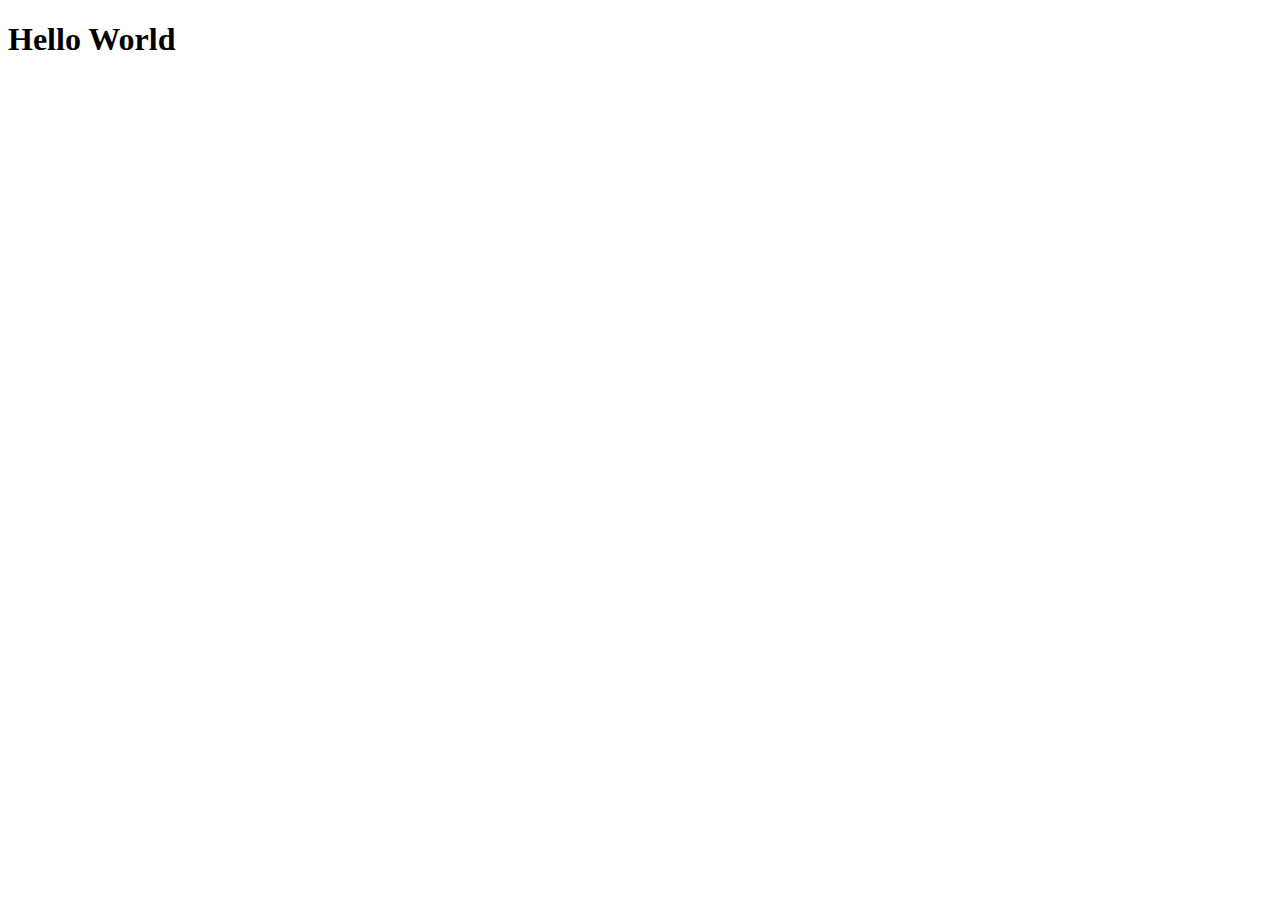
==== index.html @ af73368a "Initialised index.html" ====
<!DOCTYPE html>
<html lang="en">
<head>
    <meta charset="UTF-8">
    <meta http-equiv="X-UA-Compatible" content="IE=edge">
    <meta name="viewport" content="width=device-width, initial-scale=1.0">
    <title>Document</title>
</head>
<body>
    <h1>Hello World</h1>
</body>
</html>
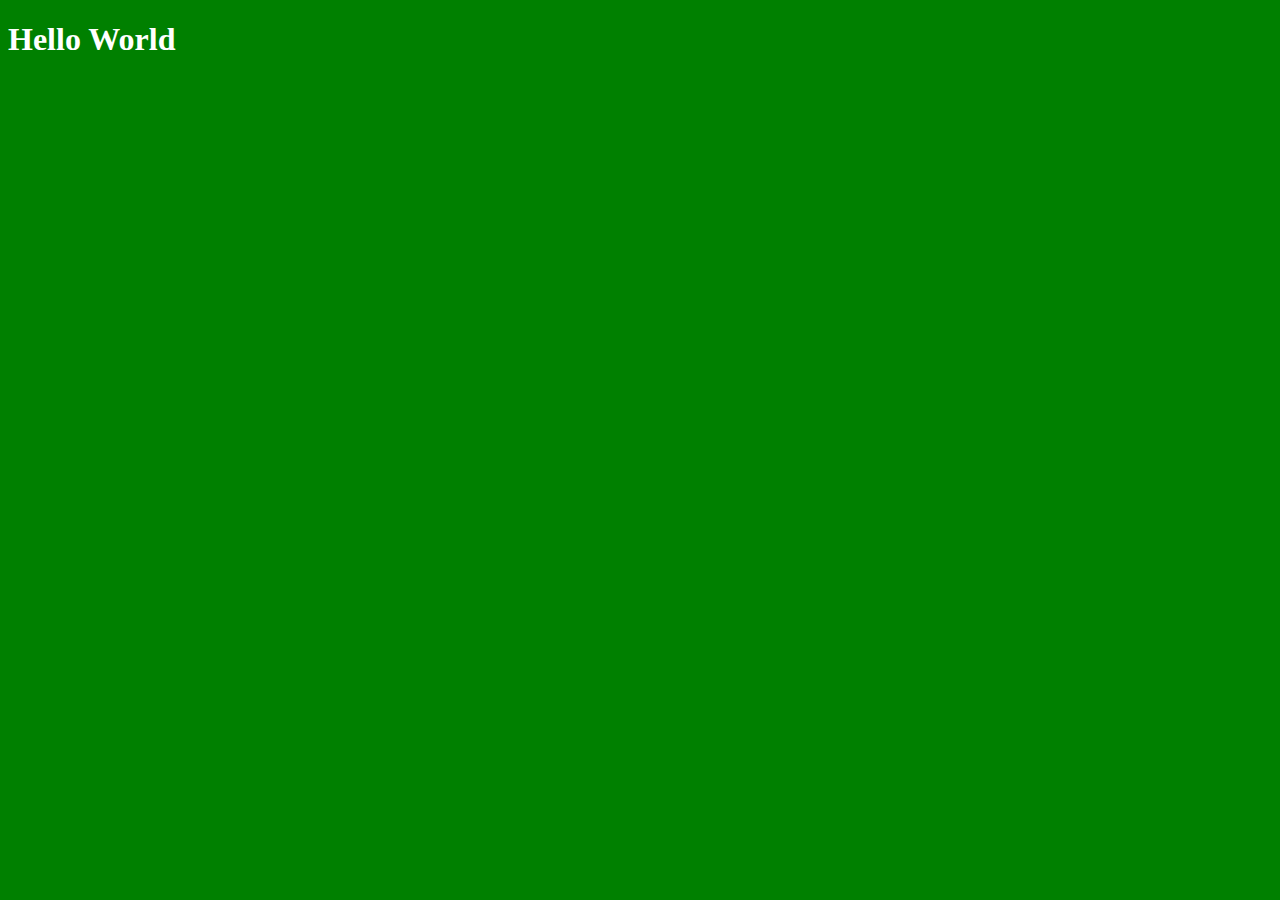
==== commit f8851fa5: "Update index to include stylesheet" ====
--- a/index.html
+++ b/index.html
@@ -4,7 +4,8 @@
     <meta charset="UTF-8">
     <meta http-equiv="X-UA-Compatible" content="IE=edge">
     <meta name="viewport" content="width=device-width, initial-scale=1.0">
-    <title>Document</title>
+    <title>Welcome</title>
+    <link rel="stylesheet" href="style.css">
 </head>
 <body>
     <h1>Hello World</h1>
--- a/style.css
+++ b/style.css
@@ -0,0 +1,7 @@
+body {
+    background-color: green;    
+}
+
+h1 {
+    color: white;
+}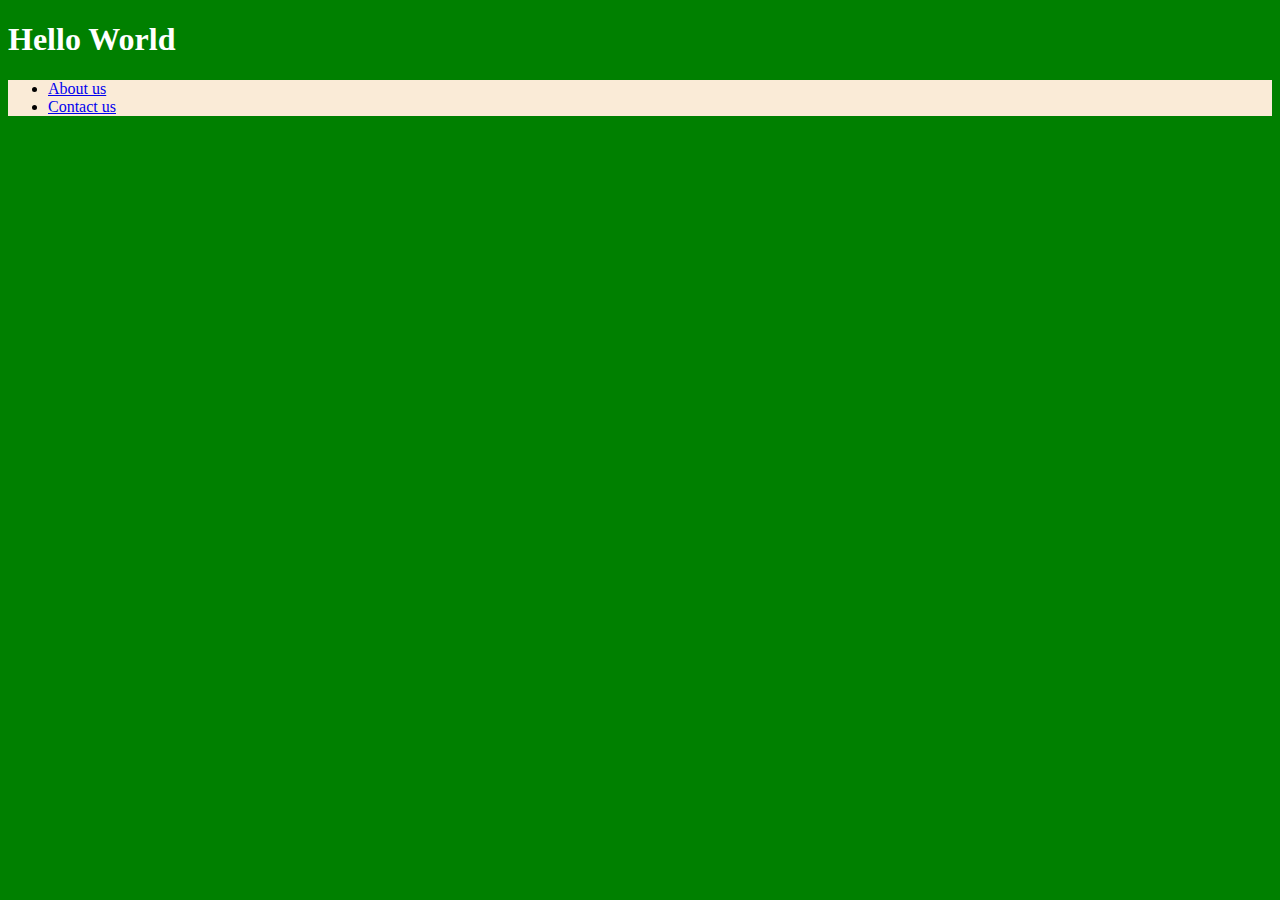
==== commit 438e554a: "Add links to index" ====
--- a/index.html
+++ b/index.html
@@ -9,5 +9,13 @@
 </head>
 <body>
     <h1>Hello World</h1>
+    <ul>
+        <li>
+            <a href="about.html">About us</a>
+        </li>
+        <li>
+            <a href="contact.html">Contact us</a>
+        </li>
+    </ul>
 </body>
 </html>--- a/style.css
+++ b/style.css
@@ -1,7 +1,12 @@
 body {
     background-color: green;    
 }
-
 h1 {
     color: white;
+}
+p {
+    color: burlywood;
+}
+ul {
+    background-color: antiquewhite;
 }